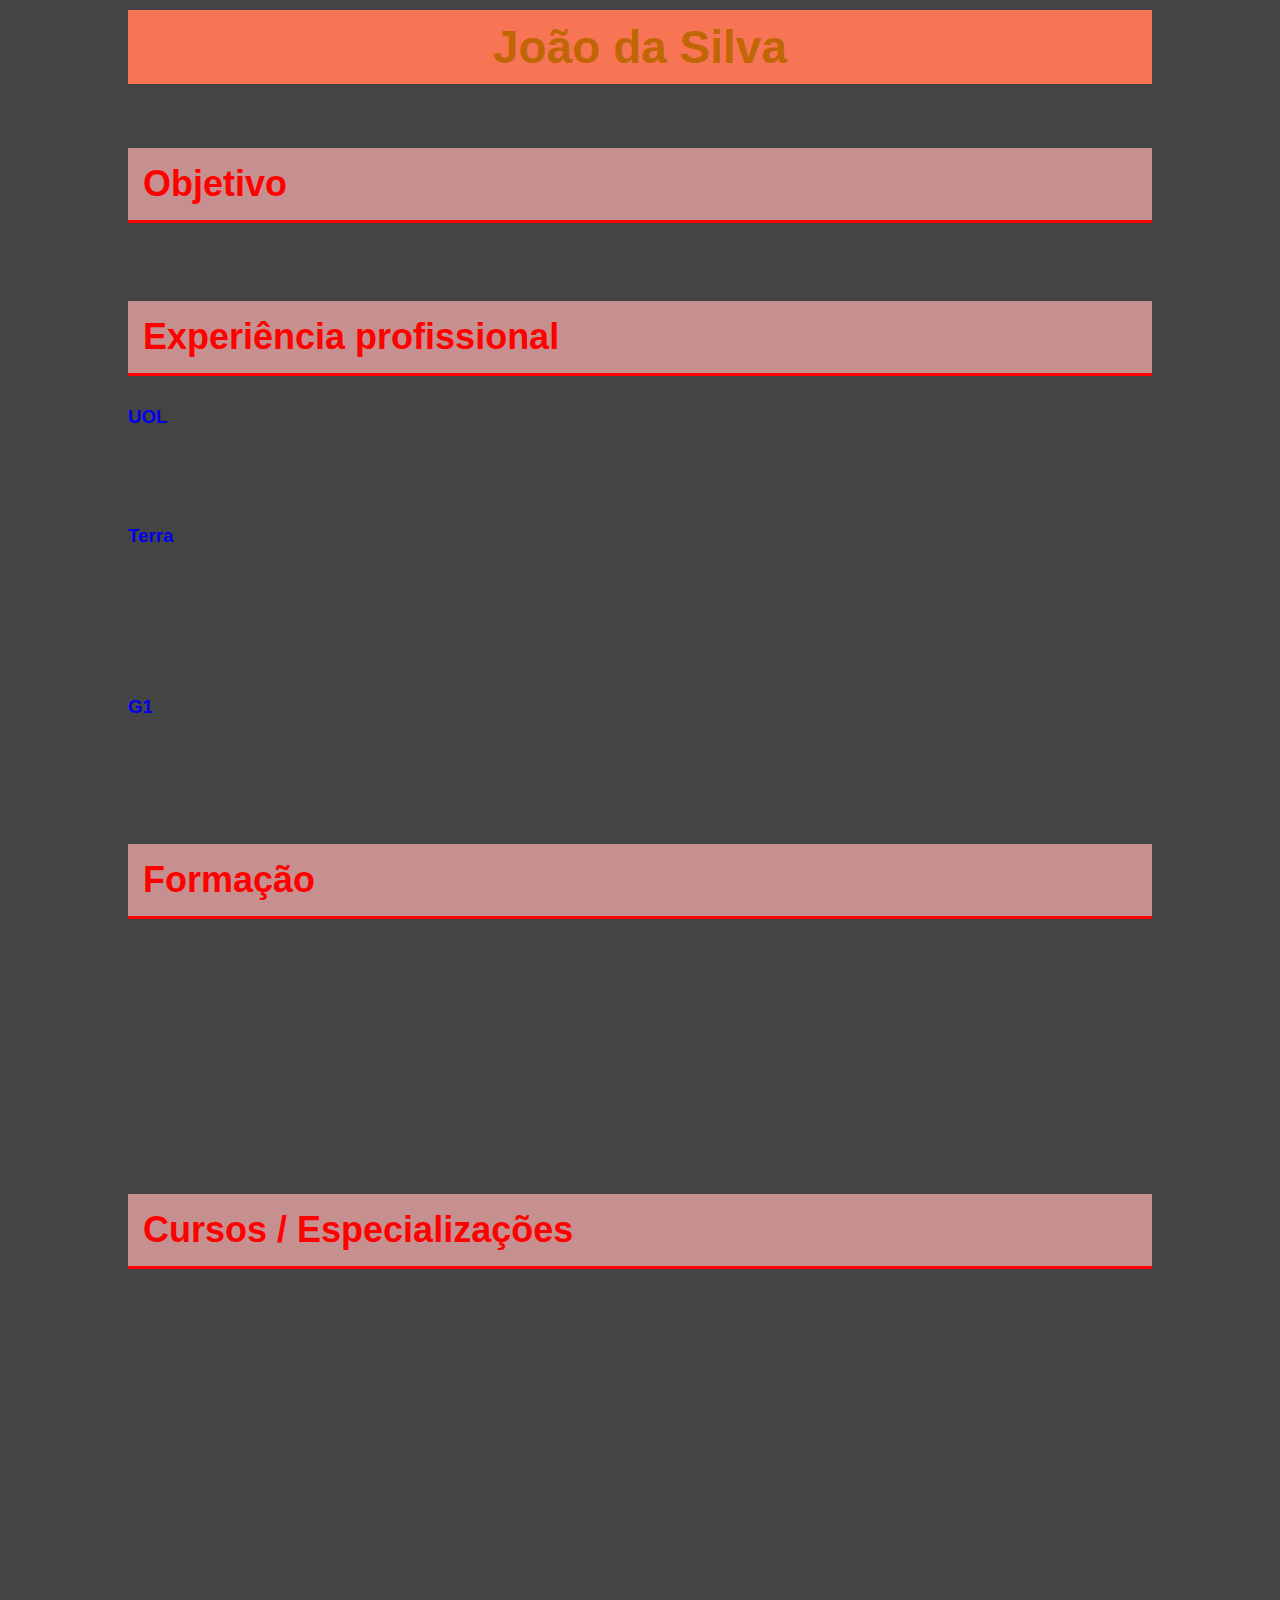
==== index.html @ bca9ab3b "commit 3: adicionei paragrafo html" ====
<!DOCTYPE html>
<html lang="en">
<head>
    <meta charset="UTF-8">
    <meta http-equiv="X-UA-Compatible" content="IE=edge">
    <meta name="viewport" content="width=device-width, initial-scale=1.0">
    <title>Document</title>
    <link rel="stylesheet" href="css/estilo.css">
</head>
<body>
    <h1>João da Silva</h1>
    <p>Brasileiro, solteiro, 30 anos.</p>
    <h2>Objetivo</h2>
    Front-End Developer, Desenvolvedor Front End, Webdesigner

    <h2>Experiência profissional</h2>
    <h3><a href="http://uol.com.br" target="_blank">UOL</a> - 12/2014 até 02/2015 - 2 meses</h3>
    <h4>Analista Programador - 2 meses</h4>
    <p>Desenvolvimento de aplicações web com HTML, CSS, AngularJS, Javascript, Ajax, Rest, JSON, PHP.</p>

    <h3><a href="http://terra.com.br" target="_blank">Terra</a> - 1 ano</h3>
    <h4>Desenvolvedor Front End - 1 ano</h4>
    <p>Atuei como Desenvolvedor Front-End Pleno, participando ativamente em todos os projetos da empresa (aplicação WEB, aplicativo Mobile e Portais).</p>

    <p>Trabalhei efetivamente usando tecnologias como HTML5, CSS, AngularJS, Wordpress, PHP, JSON e Javascript.</p>

    <h3><a href="http://g1.com.br" target="_blank">G1</a> - 6 meses</h3>
    <h4>Desenvolvedor Front End - 6 meses</h4>
    <p>Trabalhando com portais, landing pages e eCommerce, codando manualmente HTML, CSS, JavaScript, trabalhando diretamente com a equipe de Back-End com PHP.</p>

    <h2>Formação</h2>
    <h3>Graduação em Tecnologia da Informação</h3>
    <p class="destaque">01/2010 a 12/2012</p>

    Faculdade qualquer uma

    <h3>Pós-graduação em Projetos computacionais em tecnologias front-end
    <p class="destaque">08/2014 a 12/2015</p>

    Faculdade qualquer uma

    <h2>Cursos / Especializações</h2>
    <ul>
        <li>Participação no evento Search Masters Brasil – São Paulo (2014).</li>
        <li>Certificação em Google Adwords – Google Partners Weekend (2015);</li>
    </ul> 
    <h3>HTML5</h3>
    <p>serfrontend - 40h - 2018</p>

    <h3>Javascript</h3>
    <p>serfrontend - 40h - 2018</p>

    <h3>CSS3</h3>
    <p>serfrontend - 40h - 2018</p>

    <h3>Idiomas</h3>
    <p>Inglês: Básico</p>
    <hr>
    <p>Nova feature de Branch</P>
    <p>Novamente agora na Branch A</p>
    <p>Terceira alteração final em parágrafo!</p>
</body>
</html>
---- css/estilo.css ----
*{
    background-color: #444;
}
body{
    width: 80%;
    margin: auto;
    font-family: verdana, sans-serif;
    color: #444;
}
h1{
    background-color: rgb(247, 117, 85);
    color: rgba(189, 101, 0, 0.938);
    text-align: center;
    margin: 10px auto;
    padding: 10px 0;
    font-size: 46px;
}
h2{
    color: red;
    background-color: #c79090;
    font-size: 36px;
    border-bottom: solid 3px red;
    padding: 15px 0 15px 15px;
}
ul{
    padding-left: 0;
}
li{
    padding-left: 0;
    list-style-position: inside;
}
a{
    text-decoration: none;
}
a:hover{
    text-decoration: underline;
}
.destaque{

}
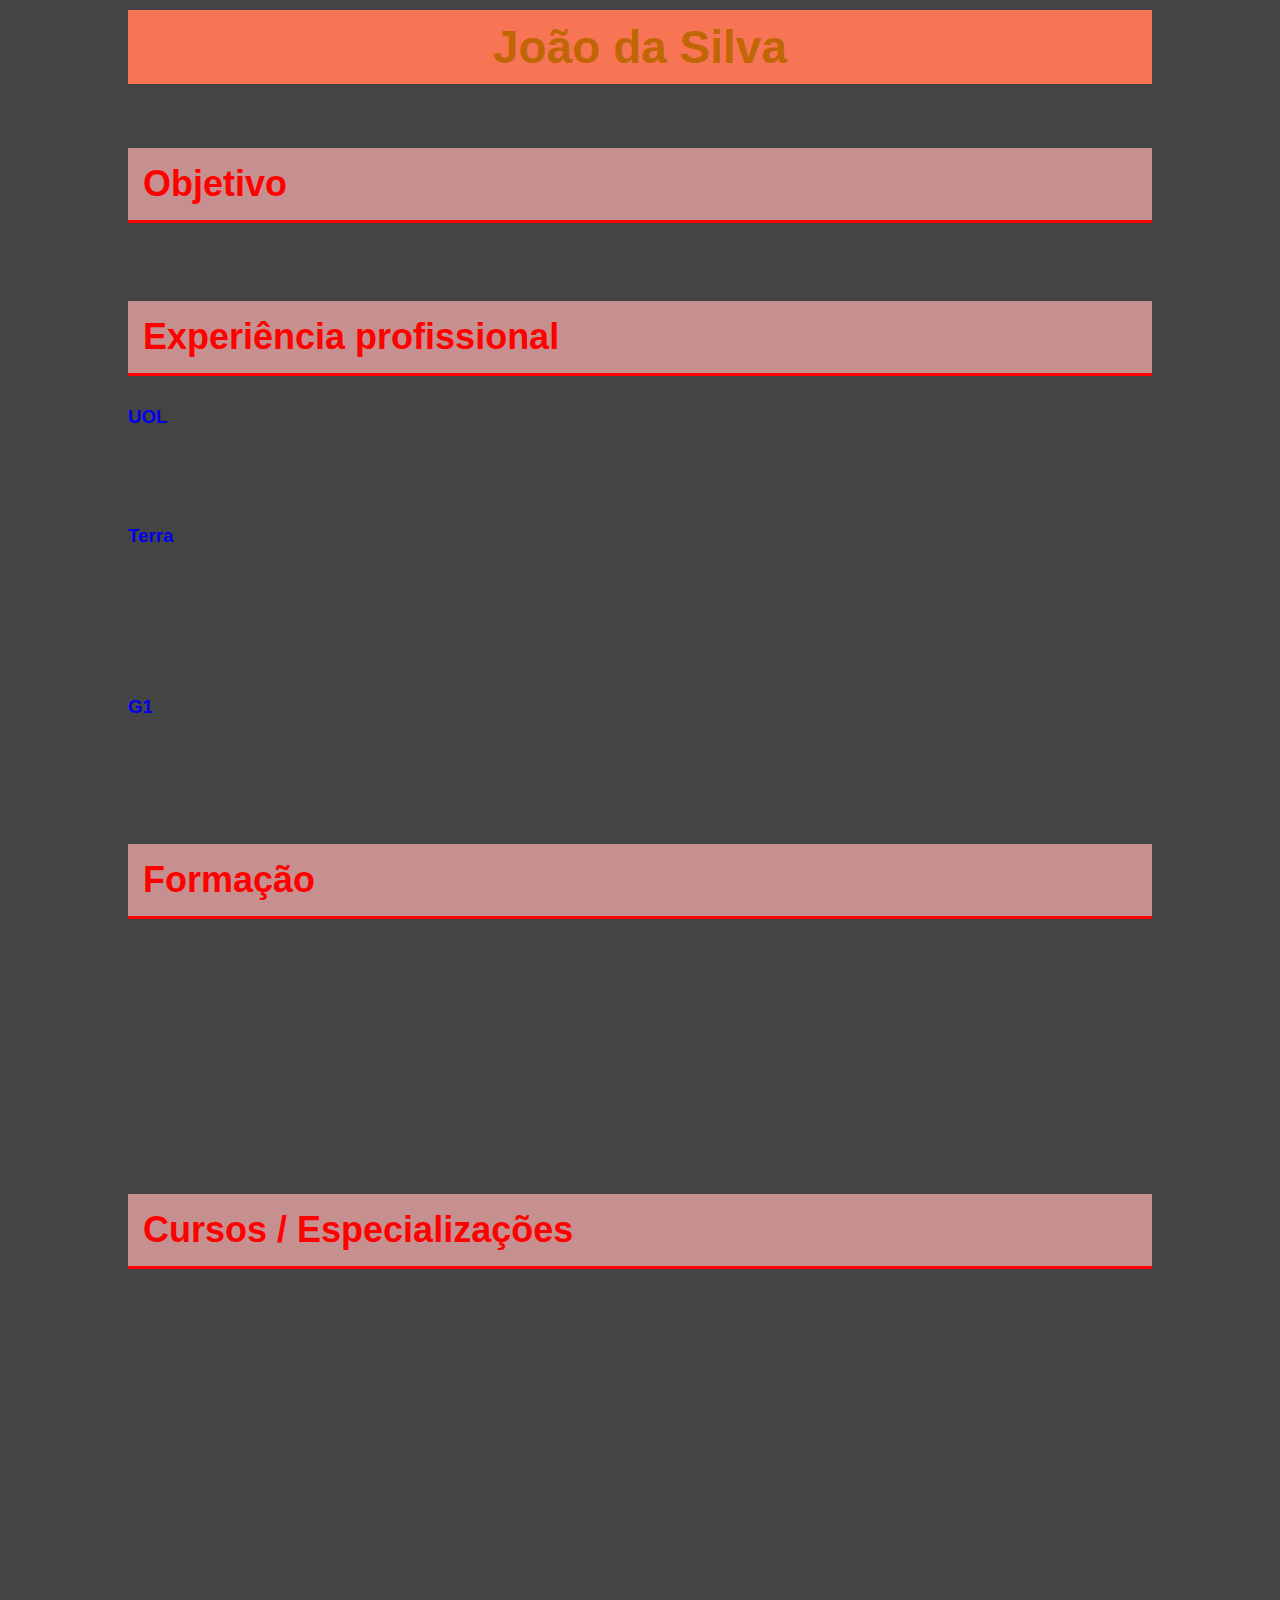
==== commit 21deb464: "feito" ====
--- a/index.html
+++ b/index.html
@@ -59,5 +59,6 @@
     <p>Nova feature de Branch</P>
     <p>Novamente agora na Branch A</p>
     <p>Terceira alteração final em parágrafo!</p>
+    <p>Estado final da branch</p>
 </body>
 </html>
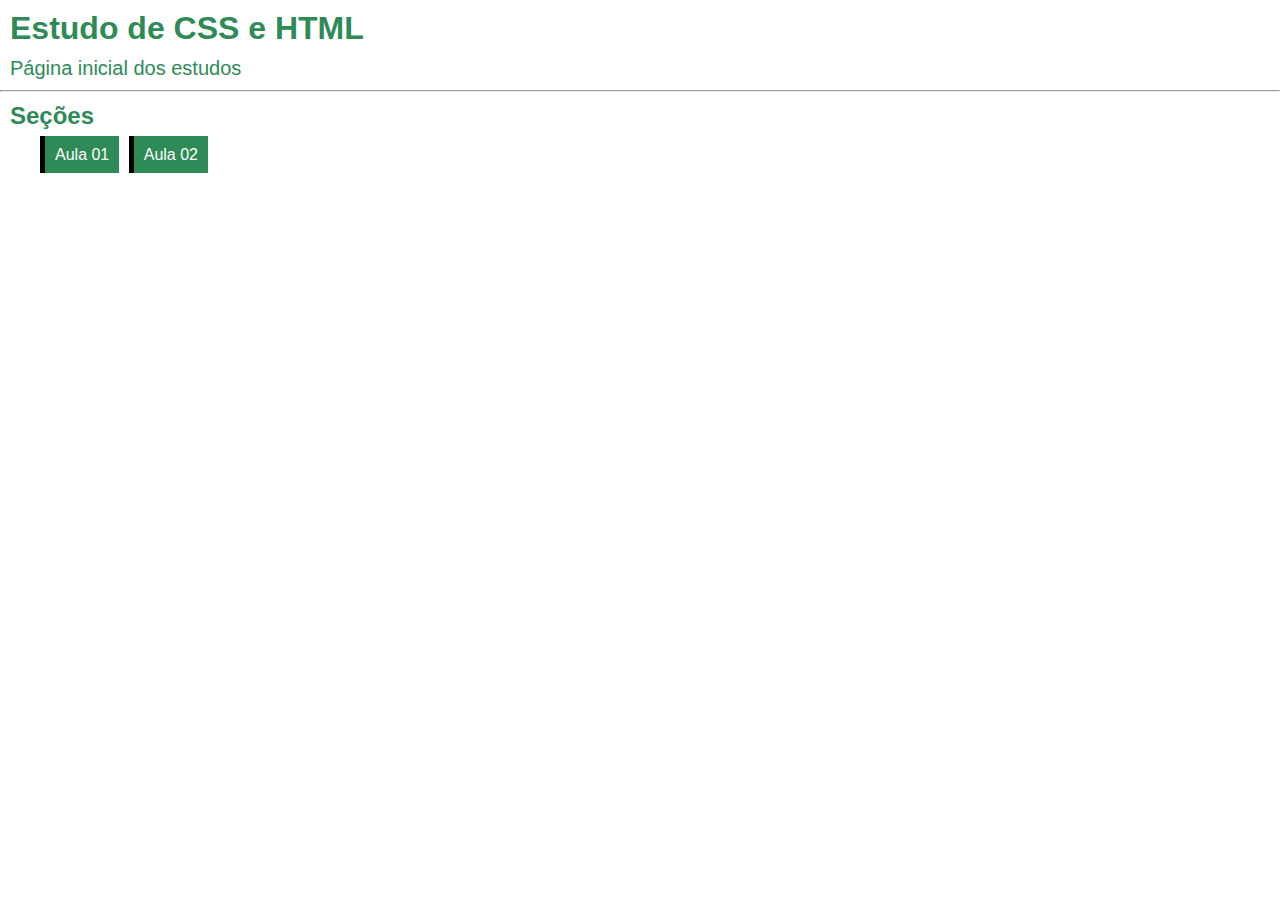
==== commit eb3d0ecb: "Estruturação da Área de Trabalho" ====
--- a/index.html
+++ b/index.html
@@ -4,61 +4,25 @@
     <meta charset="UTF-8">
     <meta http-equiv="X-UA-Compatible" content="IE=edge">
     <meta name="viewport" content="width=device-width, initial-scale=1.0">
-    <title>Document</title>
+    <link rel="icon" href="img/favcon.ico" type="image/x-icon">
+    <title>Estudos de CSS</title>
     <link rel="stylesheet" href="css/estilo.css">
 </head>
 <body>
-    <h1>João da Silva</h1>
-    <p>Brasileiro, solteiro, 30 anos.</p>
-    <h2>Objetivo</h2>
-    Front-End Developer, Desenvolvedor Front End, Webdesigner
+    <div class="titulo">
+        <h1>Estudo de CSS e HTML</h1>
+        <p>Página inicial dos estudos</p>
+    </div>
+    <hr>
+    <div class="section">
+        <section>
+            <h2>Seções</h2>
+            <ul>
+                <li><a href="pages/page01.html">Aula 01</a></li>
+                <li><a href="#" target="_blank">Aula 02</a></li>
+            </ul>
+        </section>
+    </div>
 
-    <h2>Experiência profissional</h2>
-    <h3><a href="http://uol.com.br" target="_blank">UOL</a> - 12/2014 até 02/2015 - 2 meses</h3>
-    <h4>Analista Programador - 2 meses</h4>
-    <p>Desenvolvimento de aplicações web com HTML, CSS, AngularJS, Javascript, Ajax, Rest, JSON, PHP.</p>
-
-    <h3><a href="http://terra.com.br" target="_blank">Terra</a> - 1 ano</h3>
-    <h4>Desenvolvedor Front End - 1 ano</h4>
-    <p>Atuei como Desenvolvedor Front-End Pleno, participando ativamente em todos os projetos da empresa (aplicação WEB, aplicativo Mobile e Portais).</p>
-
-    <p>Trabalhei efetivamente usando tecnologias como HTML5, CSS, AngularJS, Wordpress, PHP, JSON e Javascript.</p>
-
-    <h3><a href="http://g1.com.br" target="_blank">G1</a> - 6 meses</h3>
-    <h4>Desenvolvedor Front End - 6 meses</h4>
-    <p>Trabalhando com portais, landing pages e eCommerce, codando manualmente HTML, CSS, JavaScript, trabalhando diretamente com a equipe de Back-End com PHP.</p>
-
-    <h2>Formação</h2>
-    <h3>Graduação em Tecnologia da Informação</h3>
-    <p class="destaque">01/2010 a 12/2012</p>
-
-    Faculdade qualquer uma
-
-    <h3>Pós-graduação em Projetos computacionais em tecnologias front-end
-    <p class="destaque">08/2014 a 12/2015</p>
-
-    Faculdade qualquer uma
-
-    <h2>Cursos / Especializações</h2>
-    <ul>
-        <li>Participação no evento Search Masters Brasil – São Paulo (2014).</li>
-        <li>Certificação em Google Adwords – Google Partners Weekend (2015);</li>
-    </ul> 
-    <h3>HTML5</h3>
-    <p>serfrontend - 40h - 2018</p>
-
-    <h3>Javascript</h3>
-    <p>serfrontend - 40h - 2018</p>
-
-    <h3>CSS3</h3>
-    <p>serfrontend - 40h - 2018</p>
-
-    <h3>Idiomas</h3>
-    <p>Inglês: Básico</p>
-    <hr>
-    <p>Nova feature de Branch</P>
-    <p>Novamente agora na Branch A</p>
-    <p>Terceira alteração final em parágrafo!</p>
-    <p>Estado final da branch</p>
 </body>
-</html>
+</html>--- a/css/estilo.css
+++ b/css/estilo.css
@@ -1,40 +1,35 @@
-*{
-    background-color: #444;
+body{
+    margin: 0;
+    font-family: sans-serif;
 }
-body{
-    width: 80%;
-    margin: auto;
-    font-family: verdana, sans-serif;
-    color: #444;
+.titulo h1, .titulo p, .section section h2{
+    color: seagreen;
+    margin: 10px;
 }
-h1{
-    background-color: rgb(247, 117, 85);
-    color: rgba(189, 101, 0, 0.938);
-    text-align: center;
-    margin: 10px auto;
-    padding: 10px 0;
-    font-size: 46px;
+.titulo p{
+    font-size: 20px;
 }
-h2{
-    color: red;
-    background-color: #c79090;
-    font-size: 36px;
-    border-bottom: solid 3px red;
-    padding: 15px 0 15px 15px;
+.section ul{
+    display: block;
+    list-style: none;
 }
-ul{
-    padding-left: 0;
+.section section ul li{
+    display: inline-block;
+    margin: 0 5px 0 0;
+    /* padding: 10px; */
 }
-li{
-    padding-left: 0;
-    list-style-position: inside;
+.section ul li a{
+    background-color: seagreen;
+    color: white;
+    text-decoration: none;
+    border-left-style: solid;
+    border-left-color: black;
+    border-left-width: 5px;
+    padding: 10px;
 }
-a{
-    text-decoration: none;
-}
-a:hover{
-    text-decoration: underline;
-}
-.destaque{
-
+.section ul li a:hover{
+    background-color: rgb(106, 201, 147);
+    border-style: solid;
+    border-color: black;
+    cursor: pointer;
 }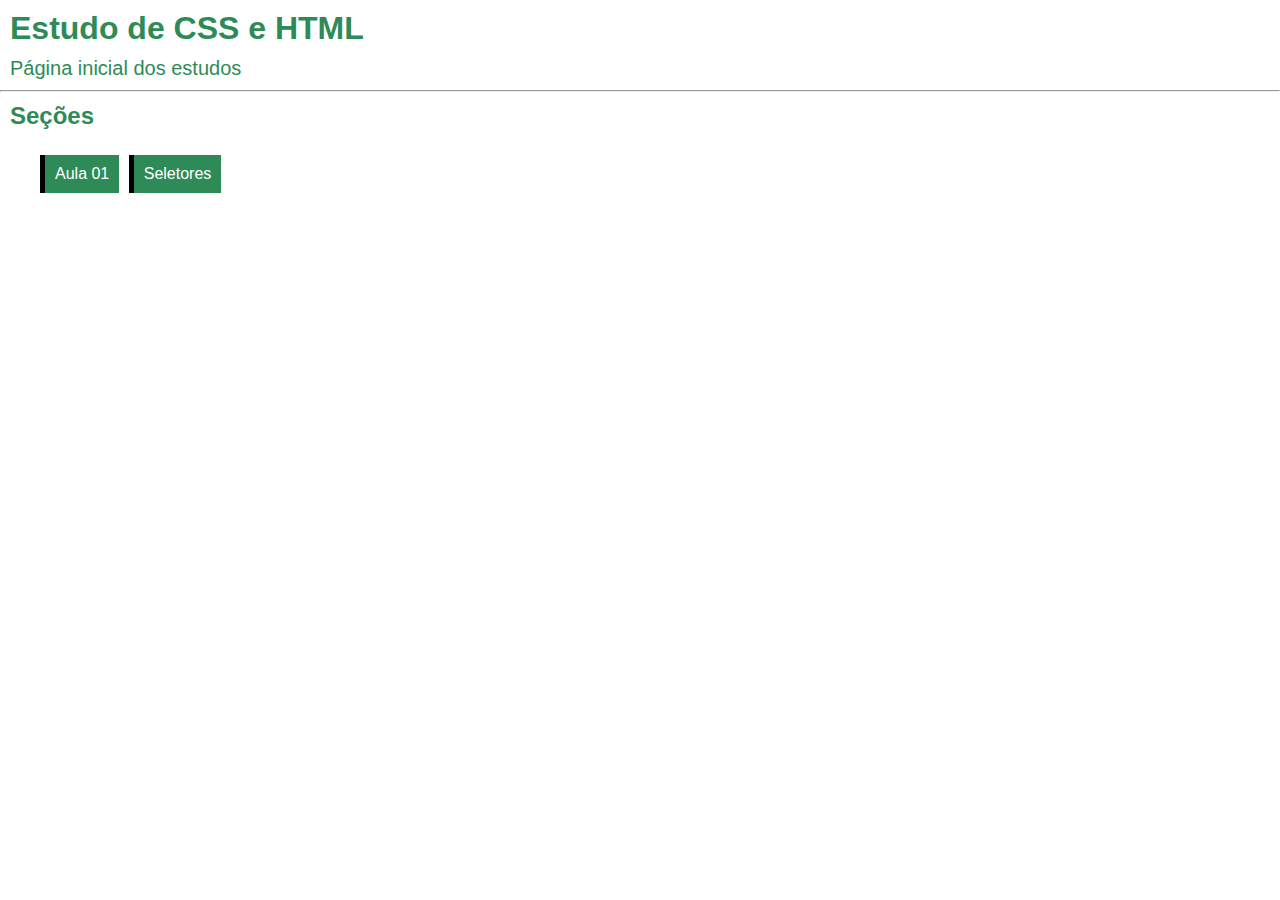
==== commit 2fc56441: "Estruturando estudos em CSS" ====
--- a/index.html
+++ b/index.html
@@ -19,7 +19,7 @@
             <h2>Seções</h2>
             <ul>
                 <li><a href="pages/page01.html">Aula 01</a></li>
-                <li><a href="#" target="_blank">Aula 02</a></li>
+                <li><a href="pages/seletores.html">Seletores</a></li>
             </ul>
         </section>
     </div>
--- a/css/estilo.css
+++ b/css/estilo.css
@@ -9,9 +9,15 @@
 .titulo p{
     font-size: 20px;
 }
+.section{
+    background-color: #FFF;
+    height: 50px;
+}
 .section ul{
-    display: block;
+    display: inline-block;
     list-style: none;
+    margin-top: 0px;
+    margin: 15px 0 15px 0;
 }
 .section section ul li{
     display: inline-block;
@@ -19,6 +25,7 @@
     /* padding: 10px; */
 }
 .section ul li a{
+    display:inline-block;
     background-color: seagreen;
     color: white;
     text-decoration: none;
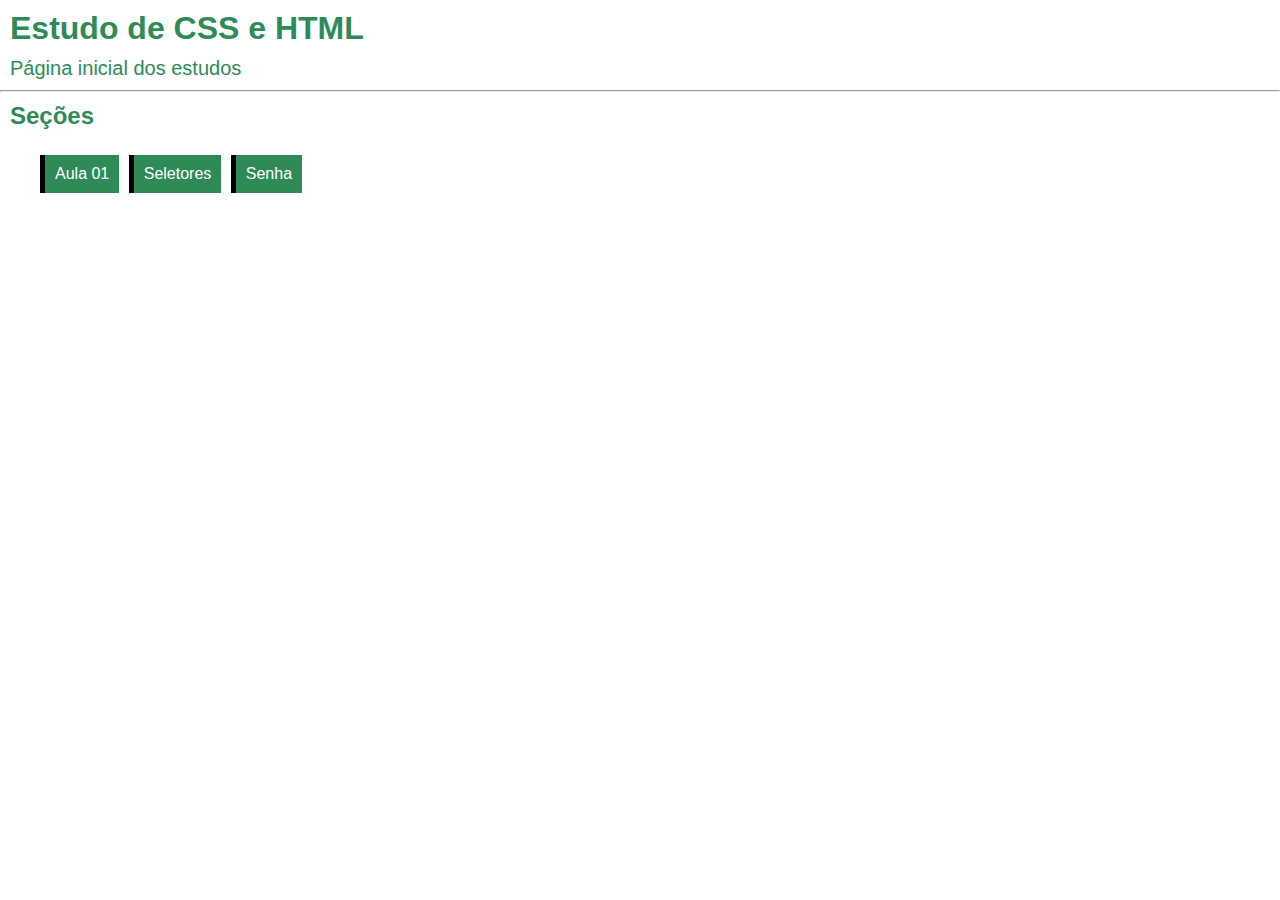
==== commit afb35d5b: "adicionado página de senha" ====
--- a/index.html
+++ b/index.html
@@ -20,6 +20,7 @@
             <ul>
                 <li><a href="pages/page01.html">Aula 01</a></li>
                 <li><a href="pages/seletores.html">Seletores</a></li>
+                <li><a href="pages/senha.html">Senha</a></li>
             </ul>
         </section>
     </div>
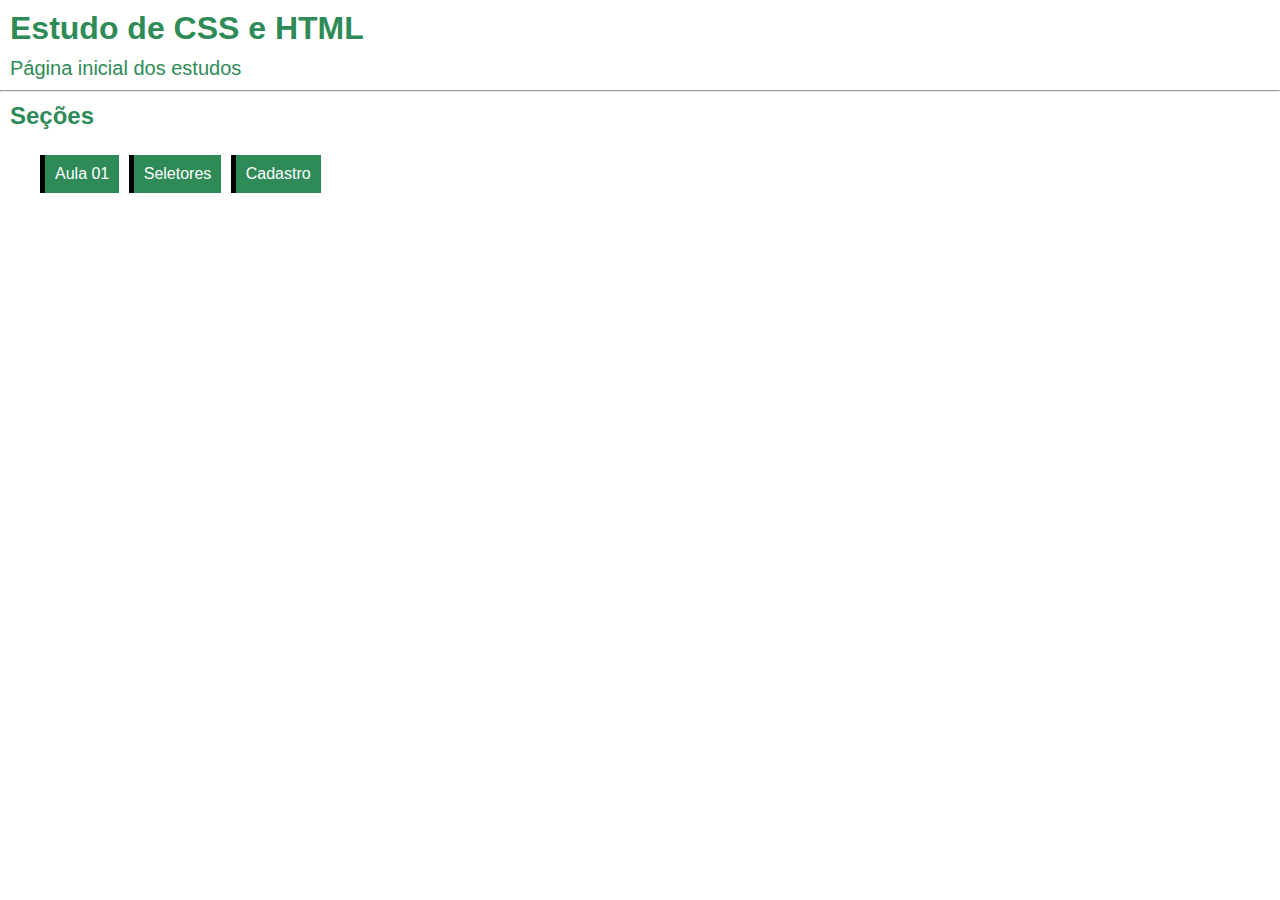
==== commit 7addbf8f: "ultima mudanca" ====
--- a/index.html
+++ b/index.html
@@ -20,7 +20,7 @@
             <ul>
                 <li><a href="pages/page01.html">Aula 01</a></li>
                 <li><a href="pages/seletores.html">Seletores</a></li>
-                <li><a href="pages/senha.html">Senha</a></li>
+                <li><a href="pages/senha.html">Cadastro</a></li>
             </ul>
         </section>
     </div>
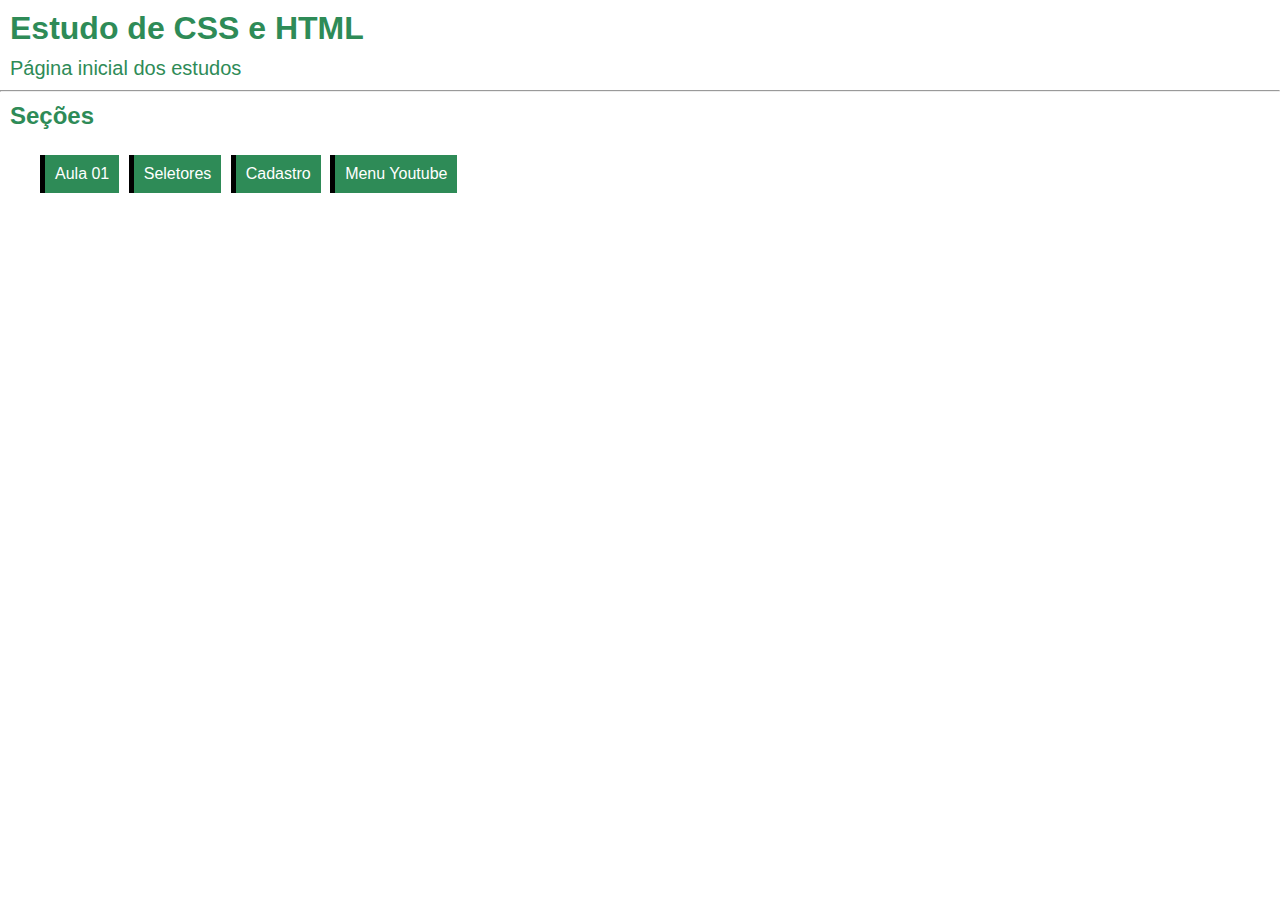
==== commit b30af799: "Copiando o Menu do Youtube" ====
--- a/index.html
+++ b/index.html
@@ -21,6 +21,7 @@
                 <li><a href="pages/page01.html">Aula 01</a></li>
                 <li><a href="pages/seletores.html">Seletores</a></li>
                 <li><a href="pages/senha.html">Cadastro</a></li>
+                <li><a href="pages/menuYoutube.html">Menu Youtube</a></li>
             </ul>
         </section>
     </div>
--- a/css/estilo.css
+++ b/css/estilo.css
@@ -1,6 +1,7 @@
 body{
     margin: 0;
     font-family: sans-serif;
+    background-color: #FFF;
 }
 .titulo h1, .titulo p, .section section h2{
     color: seagreen;
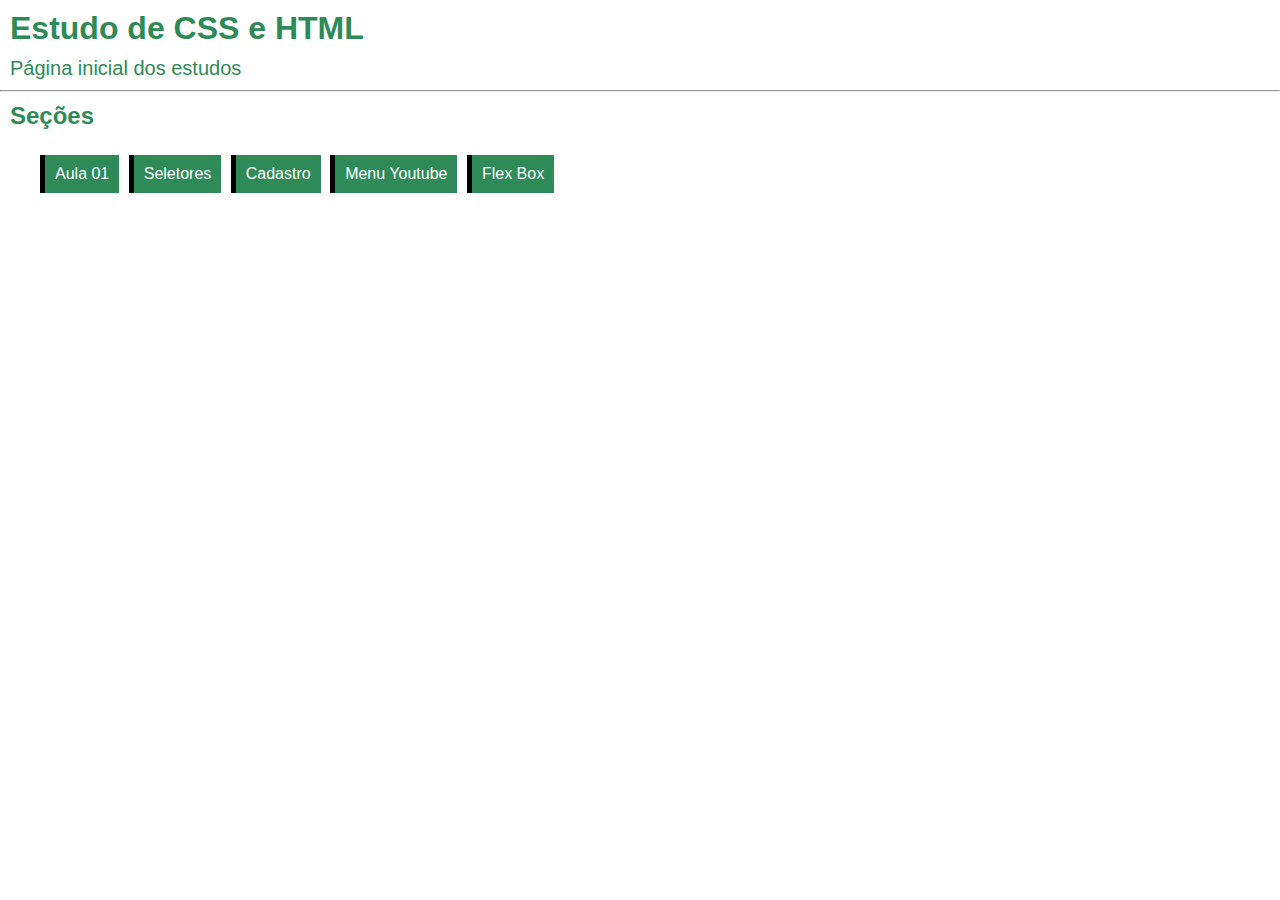
==== commit dd161031: "Atualização de estudos 16/09" ====
--- a/index.html
+++ b/index.html
@@ -22,6 +22,7 @@
                 <li><a href="pages/seletores.html">Seletores</a></li>
                 <li><a href="pages/senha.html">Cadastro</a></li>
                 <li><a href="pages/menuYoutube.html">Menu Youtube</a></li>
+                <li><a href="pages/flexbox.html">Flex Box</a></li>
             </ul>
         </section>
     </div>
--- a/css/estilo.css
+++ b/css/estilo.css
@@ -40,4 +40,18 @@
     border-style: solid;
     border-color: black;
     cursor: pointer;
+}
+.home{
+    text-decoration: none;
+    color: #000;
+    border: 1px solid #000;
+    border-radius: 5px;
+    padding: 15px;
+    display: inline-block;
+    position: fixed;
+    z-index: 1;
+}
+.home:hover{
+    color: #FFF;
+    background-color: #000;
 }